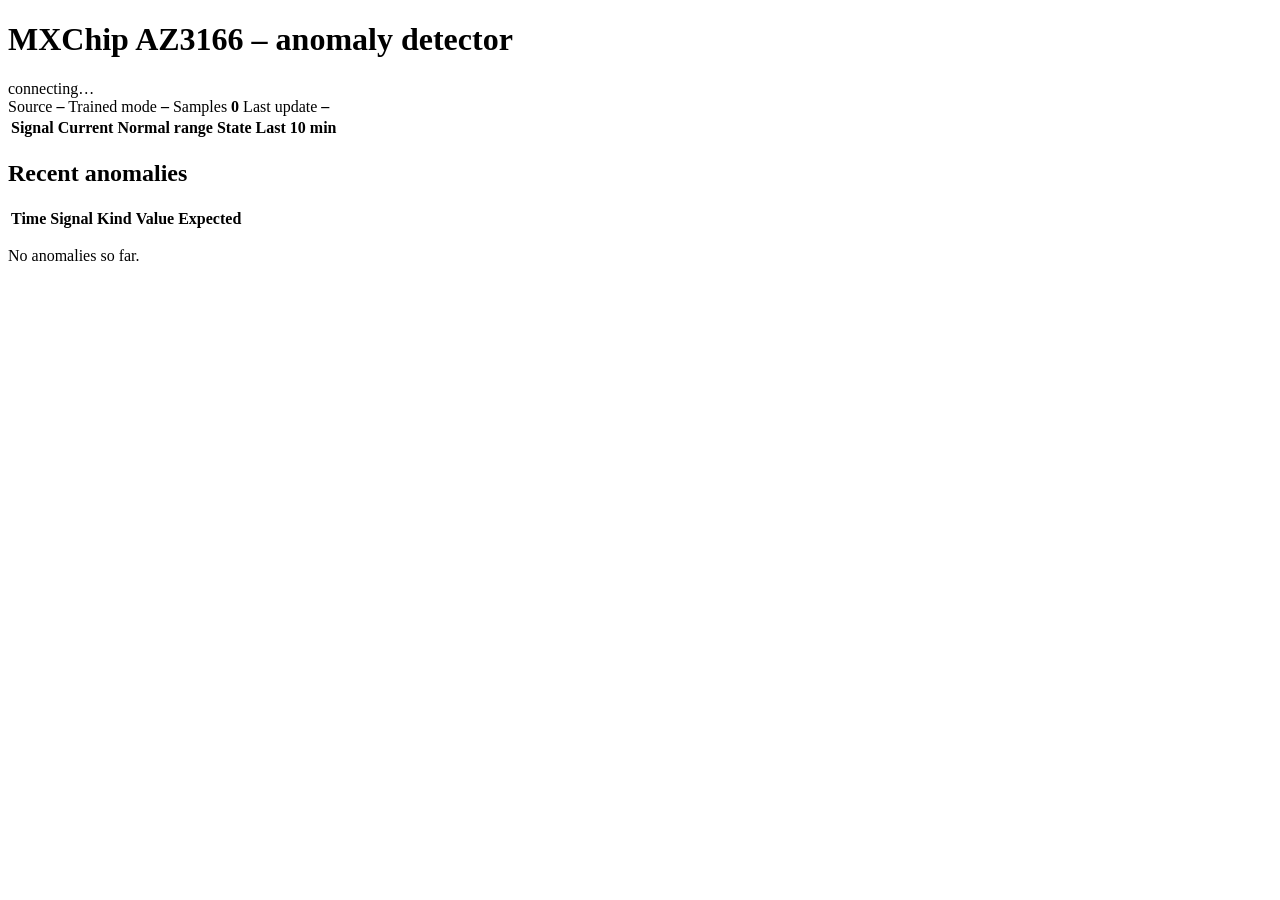
==== uservices/anomaly-detector/web/index.html @ 59bb993b "Add a read-only web dashboard to the anomaly detector The detector serves a small dashboard (HTTP_AD" ====
<!DOCTYPE html>
<!--
  SPDX-FileCopyrightText: Copyright (c) 2026 Contributors to the Eclipse Foundation
  SPDX-License-Identifier: Apache-2.0
  AI-generated (GitHub Copilot, Claude Opus 5.5) - issue 16
-->
<html lang="en">
<head>
  <meta charset="utf-8">
  <meta name="viewport" content="width=device-width, initial-scale=1">
  <title>MXChip anomaly detector</title>
  <link rel="stylesheet" href="/style.css">
  <script src="/app.js" defer></script>
</head>
<body>
  <header>
    <h1>MXChip AZ3166 &ndash; anomaly detector</h1>
    <div id="status" class="badge stale">connecting&hellip;</div>
  </header>
  <section class="meta">
    <span>Source <b id="source">&ndash;</b></span>
    <span>Trained mode <b id="mode">&ndash;</b></span>
    <span>Samples <b id="samples">0</b></span>
    <span>Last update <b id="updated">&ndash;</b></span>
  </section>
  <table>
    <thead>
      <tr><th>Signal</th><th>Current</th><th>Normal range</th><th>State</th><th>Last 10 min</th></tr>
    </thead>
    <tbody id="signals"></tbody>
  </table>
  <h2>Recent anomalies</h2>
  <table>
    <thead>
      <tr><th>Time</th><th>Signal</th><th>Kind</th><th>Value</th><th>Expected</th></tr>
    </thead>
    <tbody id="events"></tbody>
  </table>
  <p id="no-events" class="hint">No anomalies so far.</p>
</body>
</html>
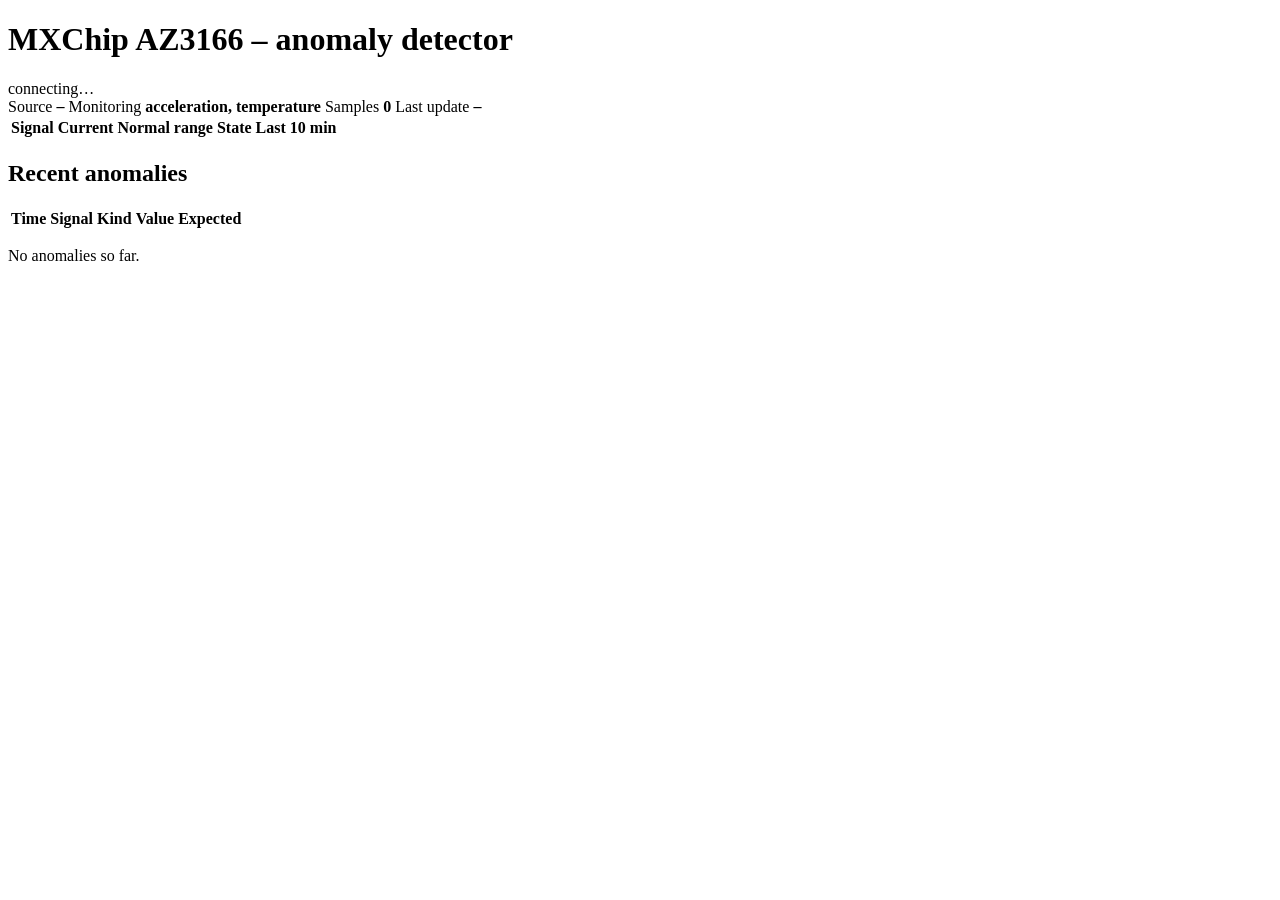
==== commit c5719655: "Detect only acceleration events and large temperature changes, with adaptive baselines The trained p" ====
--- a/uservices/anomaly-detector/web/index.html
+++ b/uservices/anomaly-detector/web/index.html
@@ -19,7 +19,7 @@
   </header>
   <section class="meta">
     <span>Source <b id="source">&ndash;</b></span>
-    <span>Trained mode <b id="mode">&ndash;</b></span>
+    <span>Monitoring <b>acceleration, temperature</b></span>
     <span>Samples <b id="samples">0</b></span>
     <span>Last update <b id="updated">&ndash;</b></span>
   </section>
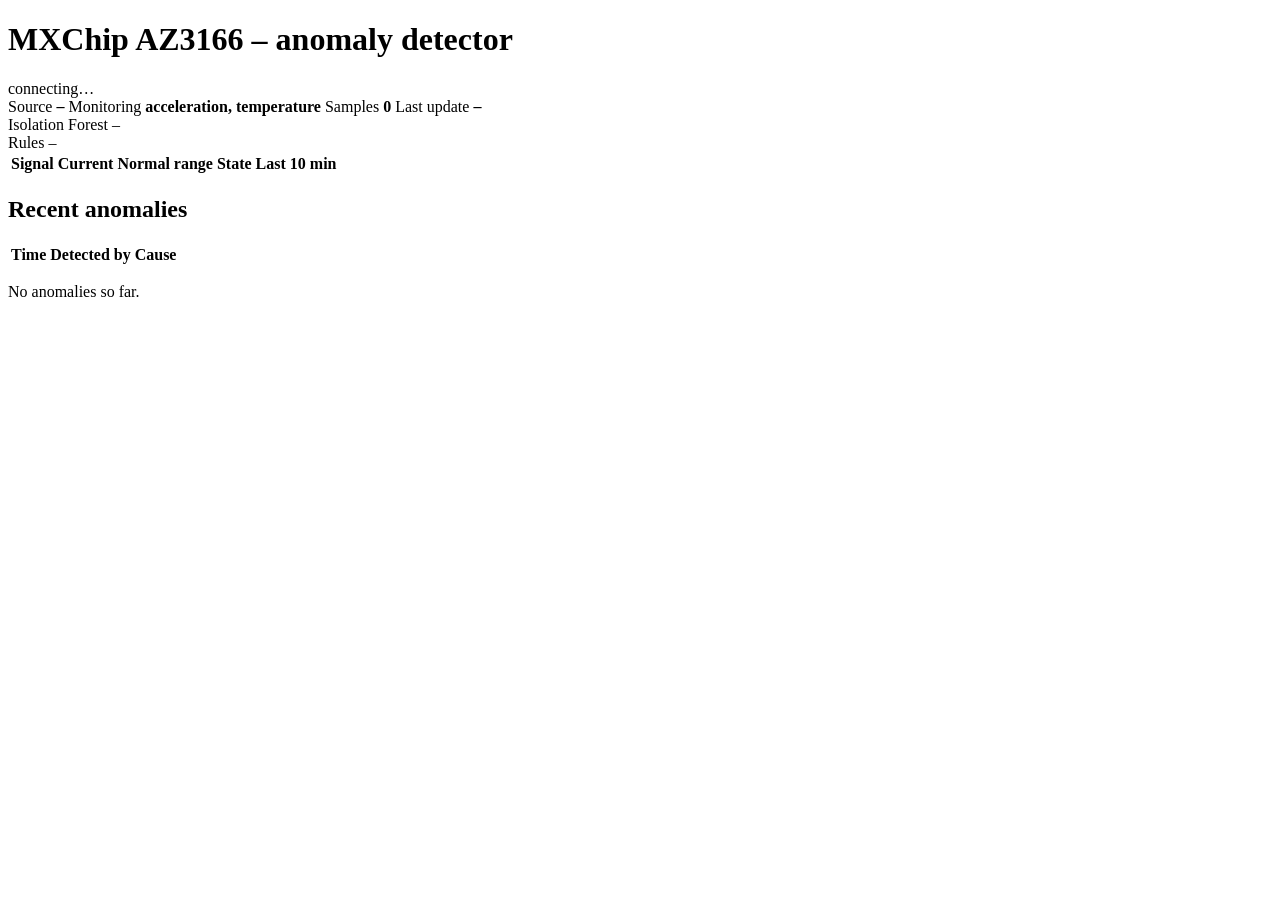
==== commit 39a27500: "Add an Isolation Forest model to the anomaly detector, with causes in logs and dashboard - Model: Ex" ====
--- a/uservices/anomaly-detector/web/index.html
+++ b/uservices/anomaly-detector/web/index.html
@@ -23,6 +23,10 @@
     <span>Samples <b id="samples">0</b></span>
     <span>Last update <b id="updated">&ndash;</b></span>
   </section>
+  <section class="compare">
+    <div>Isolation Forest <span id="forest" class="pill off">&ndash;</span> <span id="forest-score" class="hint"></span></div>
+    <div>Rules <span id="rules" class="pill off">&ndash;</span></div>
+  </section>
   <table>
     <thead>
       <tr><th>Signal</th><th>Current</th><th>Normal range</th><th>State</th><th>Last 10 min</th></tr>
@@ -32,7 +36,7 @@
   <h2>Recent anomalies</h2>
   <table>
     <thead>
-      <tr><th>Time</th><th>Signal</th><th>Kind</th><th>Value</th><th>Expected</th></tr>
+      <tr><th>Time</th><th>Detected by</th><th>Cause</th></tr>
     </thead>
     <tbody id="events"></tbody>
   </table>
